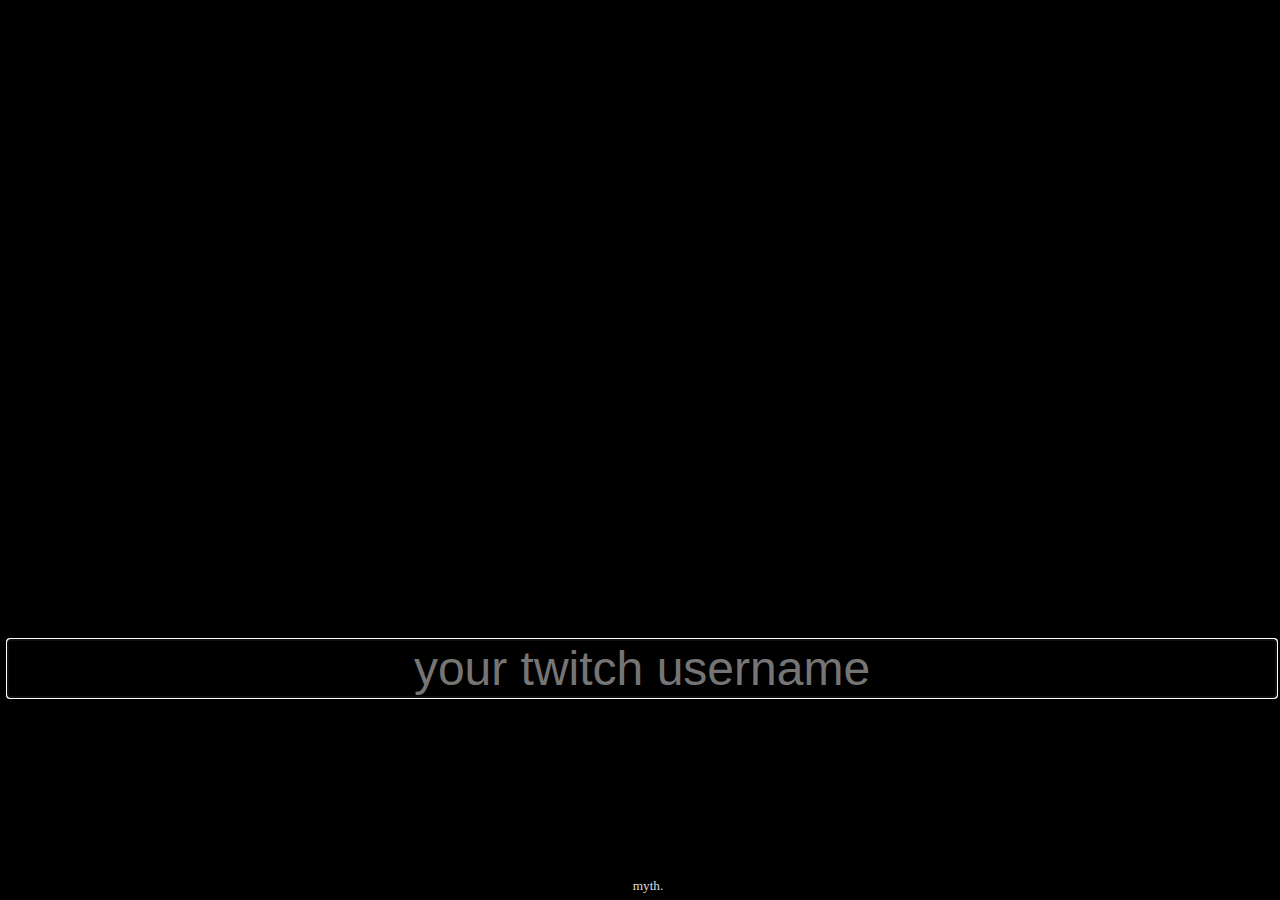
==== front/index.html @ 4a2a073e "Minor updates: Added a landing page and started restructuring project directories and code" ====
<!DOCTYPE html>
<html lang="en">
<head>
    <link crossorigin="anonymous" href="https://cdn.jsdelivr.net/npm/bootstrap@5.1.3/dist/css/bootstrap.min.css"
          integrity="sha384-1BmE4kWBq78iYhFldvKuhfTAU6auU8tT94WrHftjDbrCEXSU1oBoqyl2QvZ6jIW3" rel="stylesheet">
    <link href="/front/style.css" id="theme" rel="stylesheet"/>
    <meta charset="UTF-8">
    <meta content="width=device-width, initial-scale=1" name="viewport">
    <title>Twitch Username</title>
</head>
<body onload="focus()" style="background: black">

<div class="mb-3">
    <!--  <label for="username" class="form-label">Your Twitch Username</label>-->
    <input class="form-control" id="username" placeholder="your twitch username">
</div>
<footer>
    <p> myth.</p>
</footer>
<script src="https://ajax.googleapis.com/ajax/libs/jquery/3.5.1/jquery.min.js"></script>
<script src="/front/scripts.js" type="text/javascript"></script>
</body>
</html>
---- front/style.css ----
footer {
    width: 100%;
    text-align: center;
    position: absolute;
    bottom: 0;
    height: 50px;
    color: gainsboro;
}

footer p {
    padding-top: 15px;
    font-size: smaller;
}

#username {
    color: beige;
    font-size: xxx-large;
    text-align: center;
    width: 100%;
    border: none;
    background: transparent;
    margin-top: 50%;
}

#username :focus, #username:hover {
    outline: none;
}

/*div label{*/
/*    font-size: larger;*/
/*    text-align: center;*/
/*    width: 100% ;*/
/*    color: mediumslateblue;*/
/*}*/
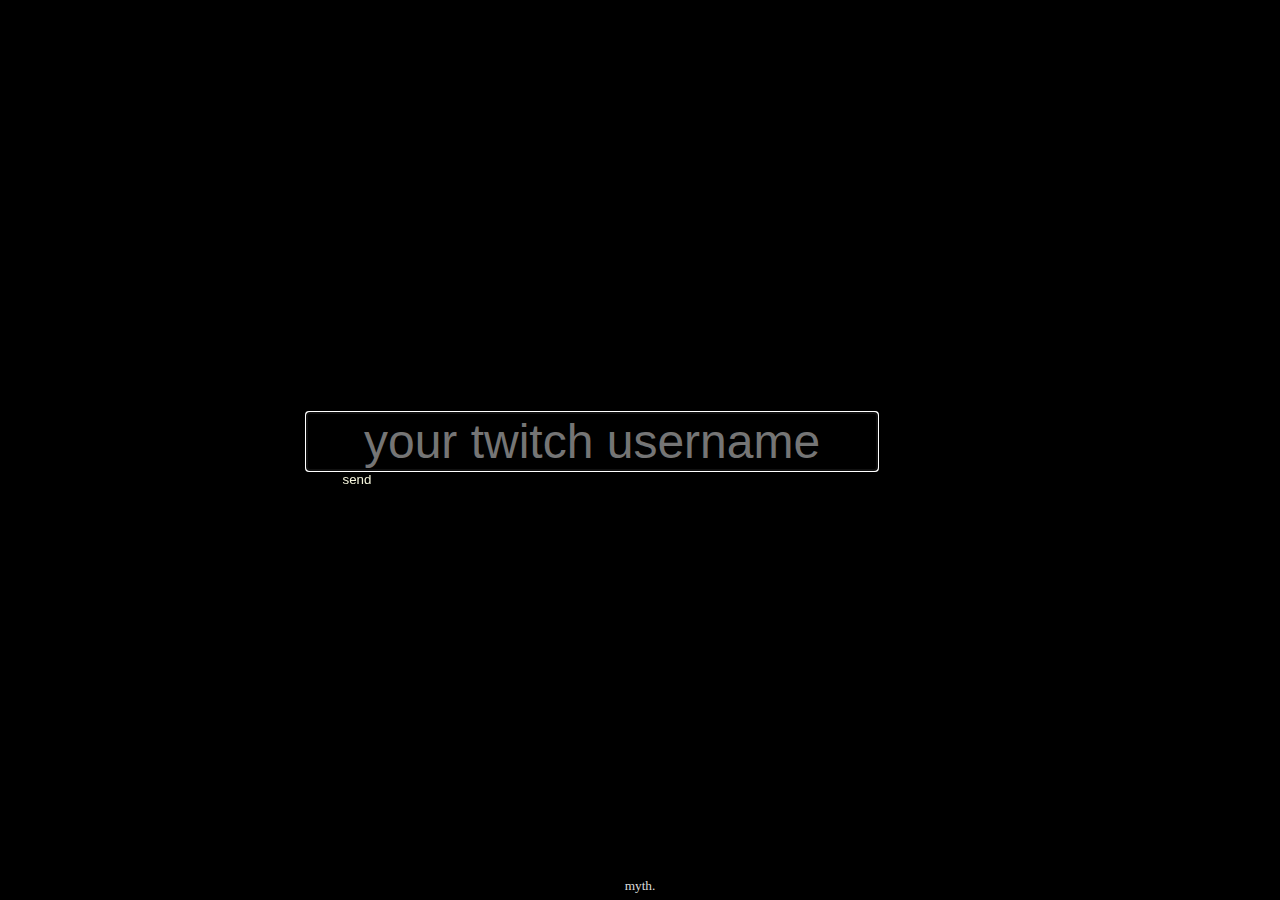
==== commit 672db6b6: "Finishing visual touches" ====
--- a/front/index.html
+++ b/front/index.html
@@ -11,8 +11,11 @@
 <body onload="focus()" style="background: black">
 
 <div class="mb-3">
-    <!--  <label for="username" class="form-label">Your Twitch Username</label>-->
-    <input class="form-control" id="username" placeholder="your twitch username">
+    <form id="form" method="post">
+        <!--  <label for="username" class="form-label">Your Twitch Username</label>-->
+        <input class="form-control" id="username" placeholder="your twitch username">
+        <button>send</button>
+    </form>
 </div>
 <footer>
     <p> myth.</p>
--- a/front/style.css
+++ b/front/style.css
@@ -7,19 +7,43 @@
     color: gainsboro;
 }
 
+body {
+    margin: 0;
+    padding: 0;
+    display: grid;
+    place-content: center;
+    min-height: 100vh;
+}
+
 footer p {
     padding-top: 15px;
     font-size: smaller;
 }
 
+.form {
+    width: 100%;
+    display: inline-block;
+    height: 98px
+
+
+}
+
+button {
+    color: beige;
+    background: transparent;
+    border: none;
+    outline: none;
+    width: 15%;
+}
+
 #username {
+    float: left;
     color: beige;
     font-size: xxx-large;
     text-align: center;
-    width: 100%;
+    width: 85%;
     border: none;
     background: transparent;
-    margin-top: 50%;
 }
 
 #username :focus, #username:hover {
